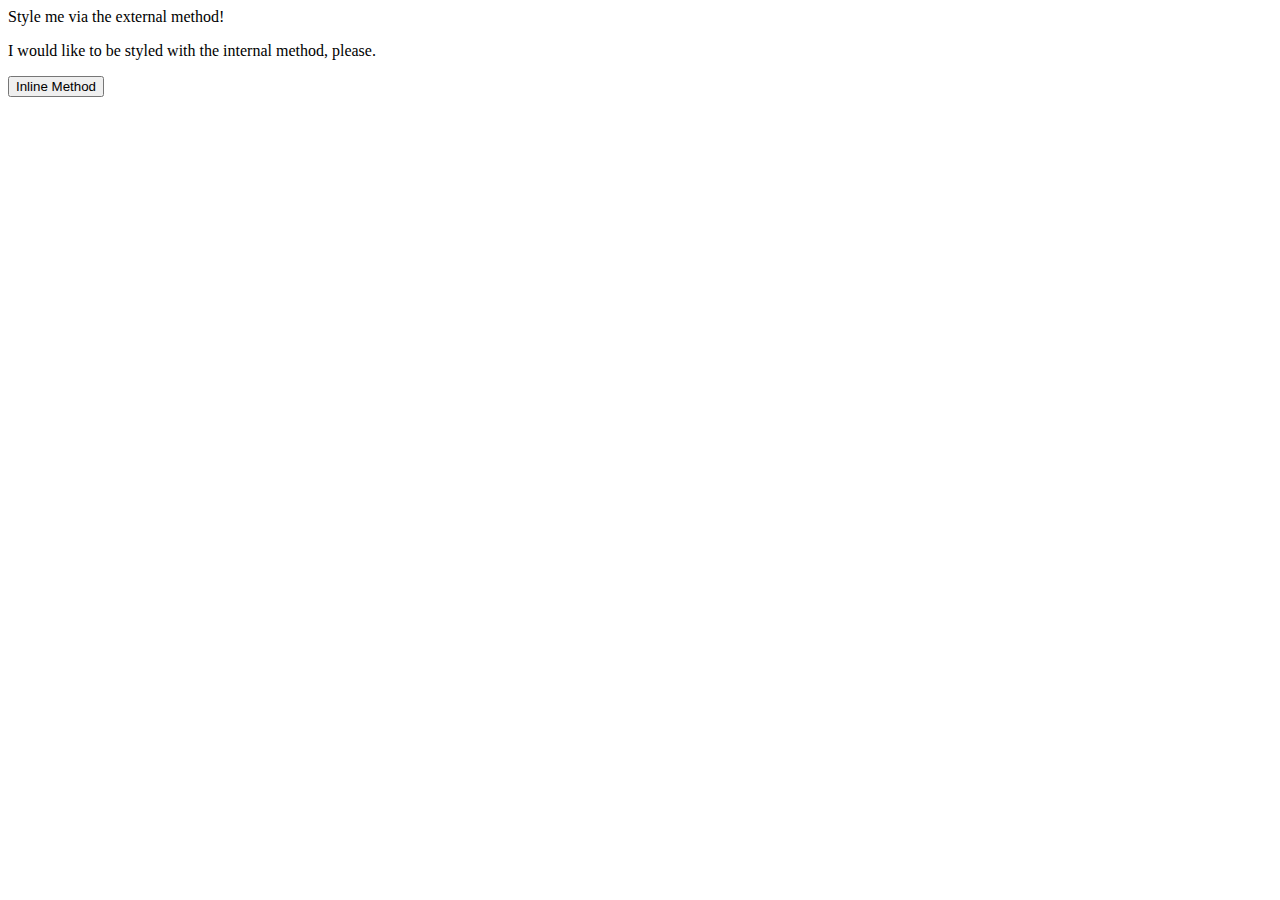
==== foundations/intro-to-css/01-css-methods/index.html @ 37dfd19c "added css file and linked it in the index" ====
<!DOCTYPE html>
<html lang="en">
  <head>
    <meta charset="UTF-8">
    <meta http-equiv="X-UA-Compatible" content="IE=edge">
    <meta name="viewport" content="width=device-width, initial-scale=1.0">
    <title>Methods for Adding CSS</title>
  </head>
  <link rel="stylesheet" href="style.css">
  <body>
    <div>Style me via the external method!</div>
    <p>I would like to be styled with the internal method, please.</p>
    <button>Inline Method</button>
  </body>
</html>
---- foundations/intro-to-css/01-css-methods/style.css ----
div
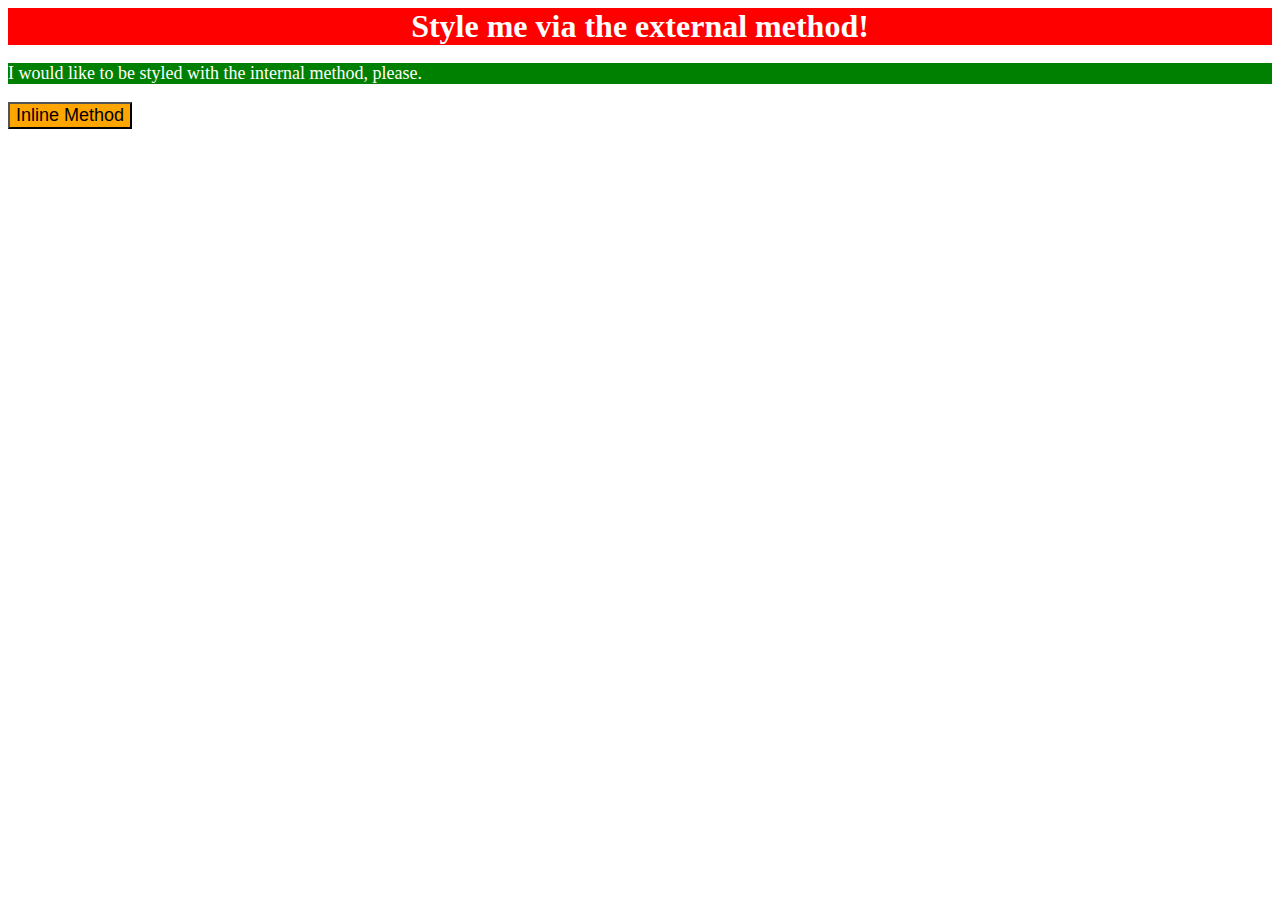
==== commit 000ee856: "finished exercise 1" ====
--- a/foundations/intro-to-css/01-css-methods/index.html
+++ b/foundations/intro-to-css/01-css-methods/index.html
@@ -1,6 +1,13 @@
 <!DOCTYPE html>
 <html lang="en">
   <head>
+    <style>
+      p {
+        background-color: green;
+        color: white;
+        font-size: 18px;
+      }
+    </style>
     <meta charset="UTF-8">
     <meta http-equiv="X-UA-Compatible" content="IE=edge">
     <meta name="viewport" content="width=device-width, initial-scale=1.0">
@@ -10,6 +17,6 @@
   <body>
     <div>Style me via the external method!</div>
     <p>I would like to be styled with the internal method, please.</p>
-    <button>Inline Method</button>
+    <button style="background-color: orange; font-size: 18px;">Inline Method</button>
   </body>
 </html>--- a/foundations/intro-to-css/01-css-methods/style.css
+++ b/foundations/intro-to-css/01-css-methods/style.css
@@ -1 +1,7 @@
-div+div {
+    color: white;
+    background-color: red;
+    font-size: 32px;
+    font-weight: bold;
+    text-align: center;
+}